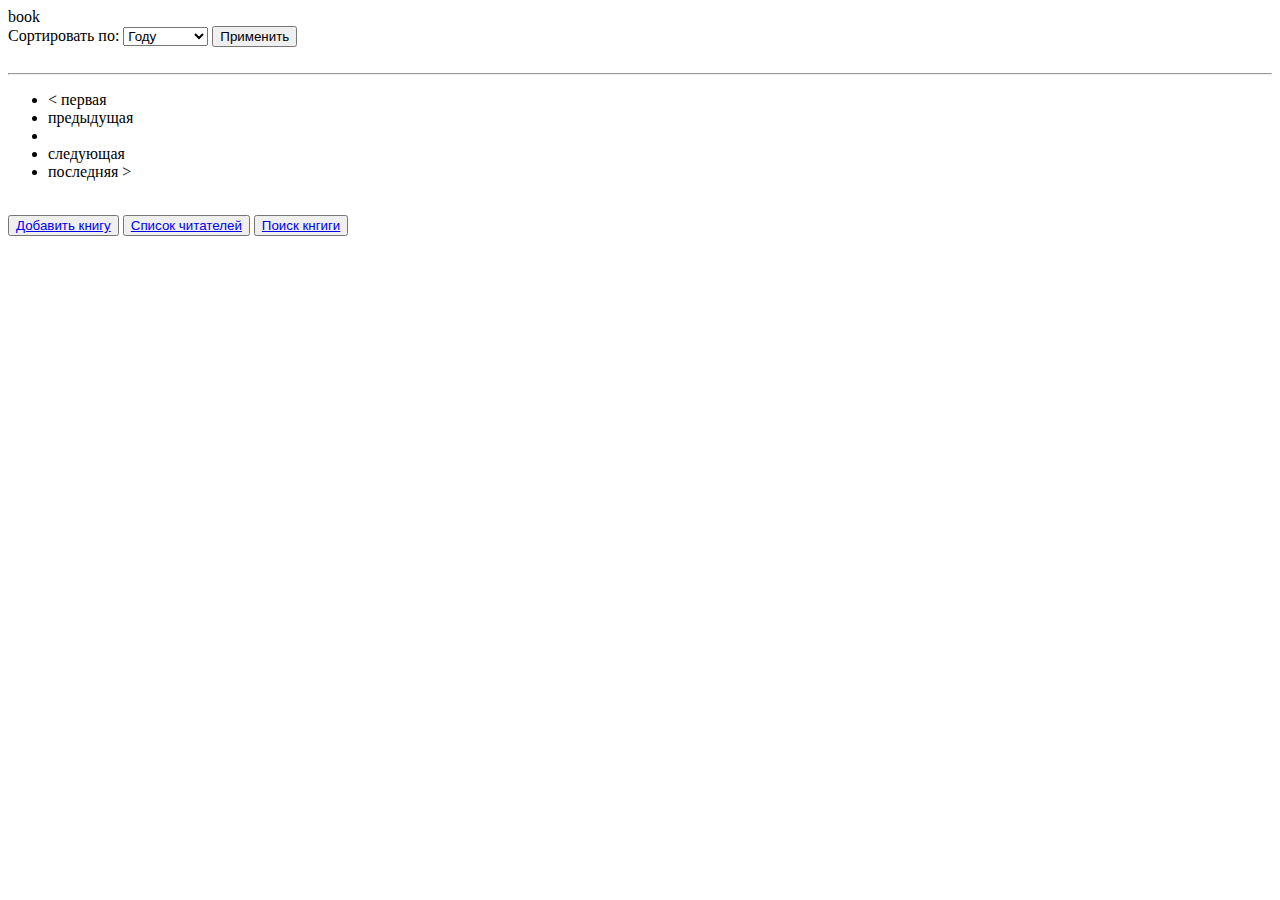
==== src/main/resources/templates/books/index.html @ 98211289 "final commit" ====
<!DOCTYPE html>
<html lang="en" xmlns:th="http://www.thymeleaf.org">
<head>
  <meta charset="UTF-8">
  <title>Index</title>
</head>
<body>

<div th:each="book : ${books}">
  <a th:href="@{/books/{id}(id=${book.getId()})}"
     th:text="${book.getName() + ', ' + book.getAuthor() + ', ' + book.getYear()}">book</a>

</div>

  <form action="/books" method="get">
    <label for="sort">Сортировать по:</label>
    <select id="sort" name="sort">
      <option value="year" selected>Году</option>
      <option value="name">Названию</option>
      <option value="author">Автору</option>
    </select>
    <button type="submit">Применить</button>
  </form>

<br/>
<hr/>

<div class="pagination">
  <ul>
    <li th:if="${currentPage > 1}">
      <a th:href="@{|/books?page=1|}">&lt; первая</a>
    </li>
    <li th:if="${currentPage > 1}">
      <a th:href="@{|/books?page=${currentPage - 1}|}">предыдущая</a>
    </li>
    <li th:each="pageItem : ${#numbers.sequence(1, totalPages)}">
      <a th:href="@{|/books?page=${pageItem}|}" th:text="${pageItem}" th:class="${pageItem == currentPage} ? 'active'"></a>
    </li>
    <li th:if="${currentPage < totalPages}">
      <a th:href="@{|/books?page=${currentPage + 1}|}">следующая</a>
    </li>
    <li th:if="${currentPage < totalPages}">
      <a th:href="@{|/books?page=${totalPages}|}">последняя &gt;</a>
    </li>
  </ul>
</div>

<br/>

<button><a href="/books/new">Добавить книгу</a></button>
<button><a href="/people">Список читателей</a></button>
<button><a href="/books/search">Поиск кнгиги</a></button>

</body>
</html>
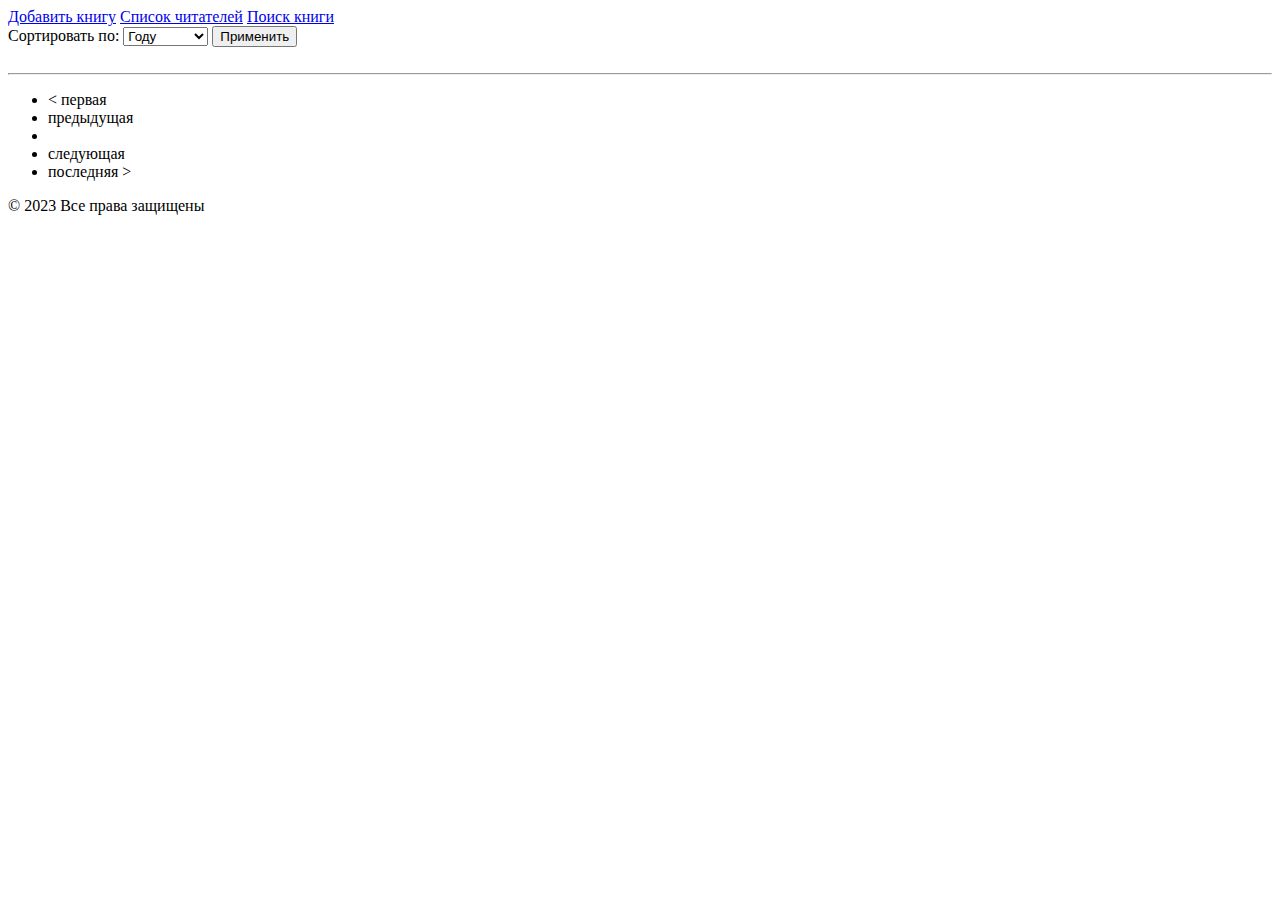
==== commit 0f97ec50: "com html login" ====
--- a/src/main/resources/templates/books/index.html
+++ b/src/main/resources/templates/books/index.html
@@ -1,55 +1,70 @@
 <!DOCTYPE html>
 <html lang="en" xmlns:th="http://www.thymeleaf.org">
 <head>
-  <meta charset="UTF-8">
-  <title>Index</title>
+  <meta charset="UTF-8" />
+  <title>Список книг</title>
+  <link rel="stylesheet" href="/css/book/index.style.css">
 </head>
 <body>
+<header>
+  <div class="container head">
+    <a href="/books/new" th:if="${#strings.contains(userRoles, 'ADMIN')}">Добавить книгу</a>
+    <a href="/people" th:if="${#strings.contains(userRoles, 'ADMIN')}">Список читателей</a>
 
-<div th:each="book : ${books}">
-  <a th:href="@{/books/{id}(id=${book.getId()})}"
-     th:text="${book.getName() + ', ' + book.getAuthor() + ', ' + book.getYear()}">book</a>
+    <a href="/books/search">Поиск книги</a>
+  </div>
+</header>
 
+<div class="container">
+  <section class="books-list">
+    <form action="/books" method="get">
+      <label for="sort">Сортировать по:</label>
+      <select id="sort" name="sort">
+        <option value="year" selected>Году</option>
+        <option value="name">Названию</option>
+        <option value="author">Автору</option>
+      </select>
+      <button type="submit" class="apply-button">Применить</button>
+    </form>
+    <div th:each="book : ${books}" class="book-item">
+      <a th:href="@{/books/{id}(id=${book.getId()})}">
+        <div class="book-details">
+          <div class="book-title" th:text="${book.getName()}"></div>
+          <div class="book-author" th:text="${book.getAuthor()}"></div>
+          <div class="book-year" th:text="${book.getYear()}"></div>
+        </div>
+      </a>
+    </div>
+
+    <br />
+    <hr />
+
+    <div class="pagination">
+      <ul>
+        <li th:if="${currentPage > 1}">
+          <a th:href="@{|/books?page=1|}">&lt; первая</a>
+        </li>
+        <li th:if="${currentPage > 1}">
+          <a th:href="@{|/books?page=${currentPage - 1}|}">предыдущая</a>
+        </li>
+        <li th:each="pageItem : ${#numbers.sequence(1, totalPages)}">
+          <a
+                  th:href="@{|/books?page=${pageItem}|}"
+                  th:text="${pageItem}"
+                  th:class="${pageItem == currentPage} ? 'active'"
+          ></a>
+        </li>
+        <li th:if="${currentPage < totalPages}">
+          <a th:href="@{|/books?page=${currentPage + 1}|}">следующая</a>
+        </li>
+        <li th:if="${currentPage < totalPages}">
+          <a th:href="@{|/books?page=${totalPages}|}">последняя &gt;</a>
+        </li>
+      </ul>
+    </div>
+  </section>
 </div>
 
-  <form action="/books" method="get">
-    <label for="sort">Сортировать по:</label>
-    <select id="sort" name="sort">
-      <option value="year" selected>Году</option>
-      <option value="name">Названию</option>
-      <option value="author">Автору</option>
-    </select>
-    <button type="submit">Применить</button>
-  </form>
-
-<br/>
-<hr/>
-
-<div class="pagination">
-  <ul>
-    <li th:if="${currentPage > 1}">
-      <a th:href="@{|/books?page=1|}">&lt; первая</a>
-    </li>
-    <li th:if="${currentPage > 1}">
-      <a th:href="@{|/books?page=${currentPage - 1}|}">предыдущая</a>
-    </li>
-    <li th:each="pageItem : ${#numbers.sequence(1, totalPages)}">
-      <a th:href="@{|/books?page=${pageItem}|}" th:text="${pageItem}" th:class="${pageItem == currentPage} ? 'active'"></a>
-    </li>
-    <li th:if="${currentPage < totalPages}">
-      <a th:href="@{|/books?page=${currentPage + 1}|}">следующая</a>
-    </li>
-    <li th:if="${currentPage < totalPages}">
-      <a th:href="@{|/books?page=${totalPages}|}">последняя &gt;</a>
-    </li>
-  </ul>
-</div>
-
-<br/>
-
-<button><a href="/books/new">Добавить книгу</a></button>
-<button><a href="/people">Список читателей</a></button>
-<button><a href="/books/search">Поиск кнгиги</a></button>
-
+<footer>&copy; 2023 Все права защищены</footer>
 </body>
 </html>
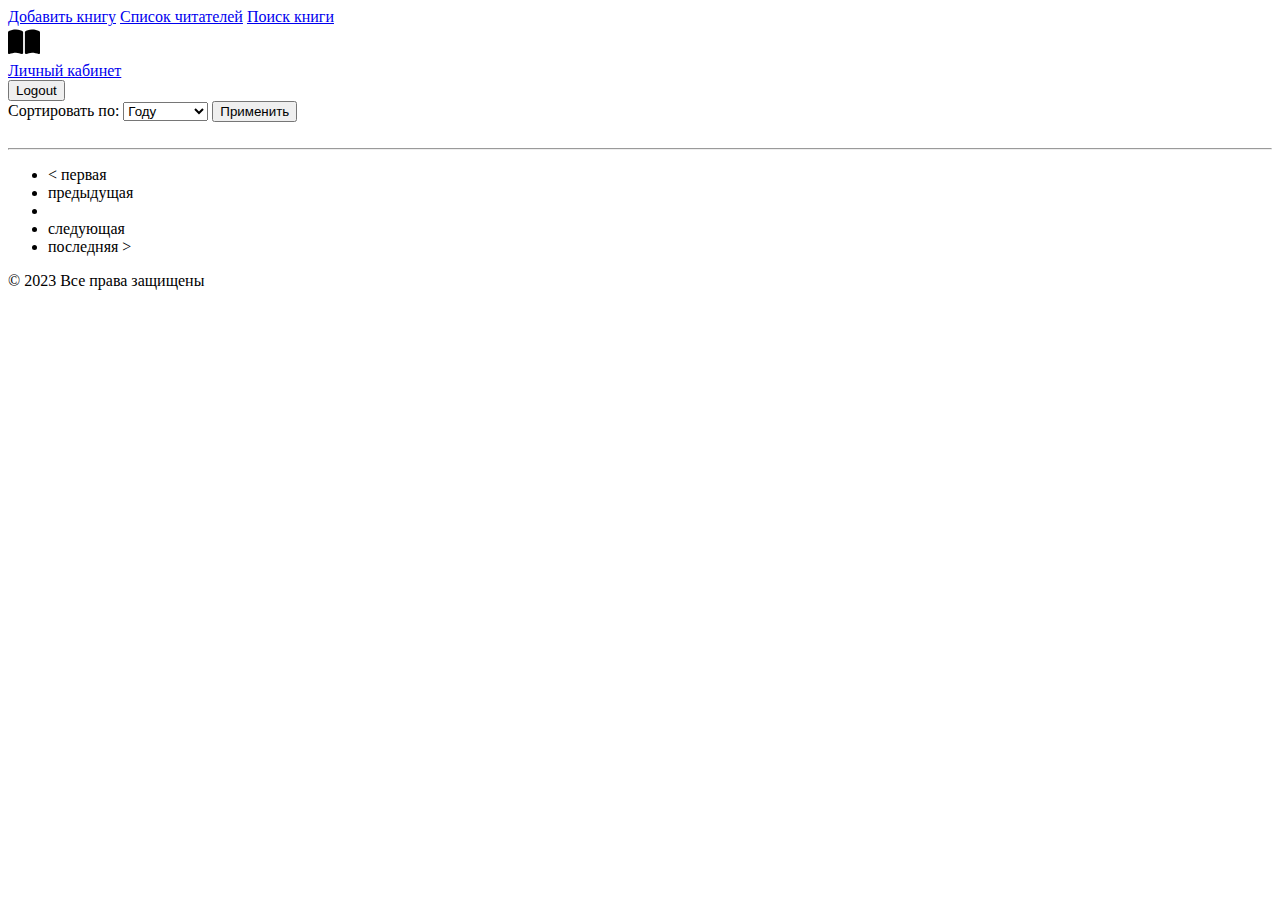
==== commit abb2d94b: "add personal area and minor edits" ====
--- a/src/main/resources/templates/books/index.html
+++ b/src/main/resources/templates/books/index.html
@@ -8,10 +8,41 @@
 <body>
 <header>
   <div class="container head">
-    <a href="/books/new" th:if="${#strings.contains(userRoles, 'ADMIN')}">Добавить книгу</a>
-    <a href="/people" th:if="${#strings.contains(userRoles, 'ADMIN')}">Список читателей</a>
-
+    <a href="/books/new" th:if="${#strings.contains(userRoles, 'ADMIN')}"
+    >Добавить книгу</a
+    >
+    <a href="/people" th:if="${#strings.contains(userRoles, 'ADMIN')}"
+    >Список читателей</a
+    >
     <a href="/books/search">Поиск книги</a>
+    <div class="icon-container">
+      <div class="dropdown">
+        <a href="#">
+          <svg
+                  xmlns="http://www.w3.org/2000/svg"
+                  height="2em"
+                  width="2em"
+                  viewBox="0 0 576 512"
+                  class="icon"
+          >
+            <!--! Font Awesome Free 6.4.2 by @fontawesome - https://fontawesome.com License - https://fontawesome.com/license (Commercial License) Copyright 2023 Fonticons, Inc. -->
+            <path
+                    d="M249.6 471.5c10.8 3.8 22.4-4.1 22.4-15.5V78.6c0-4.2-1.6-8.4-5-11C247.4 52 202.4 32 144 32C93.5 32 46.3 45.3 18.1 56.1C6.8 60.5 0 71.7 0 83.8V454.1c0 11.9 12.8 20.2 24.1 16.5C55.6 460.1 105.5 448 144 448c33.9 0 79 14 105.6 23.5zm76.8 0C353 462 398.1 448 432 448c38.5 0 88.4 12.1 119.9 22.6c11.3 3.8 24.1-4.6 24.1-16.5V83.8c0-12.1-6.8-23.3-18.1-27.6C529.7 45.3 482.5 32 432 32c-58.4 0-103.4 20-123 35.6c-3.3 2.6-5 6.8-5 11V456c0 11.4 11.7 19.3 22.4 15.5z"
+            />
+          </svg>
+        </a>
+        <div class="dropdown-content">
+          <a href="/profile">Личный кабинет</a>
+          <form
+                  th:action="@{/logout}"
+                  th:method="POST"
+                  class="logout-button"
+          >
+            <input type="submit" value="Logout" />
+          </form>
+        </div>
+      </div>
+    </div>
   </div>
 </header>
 
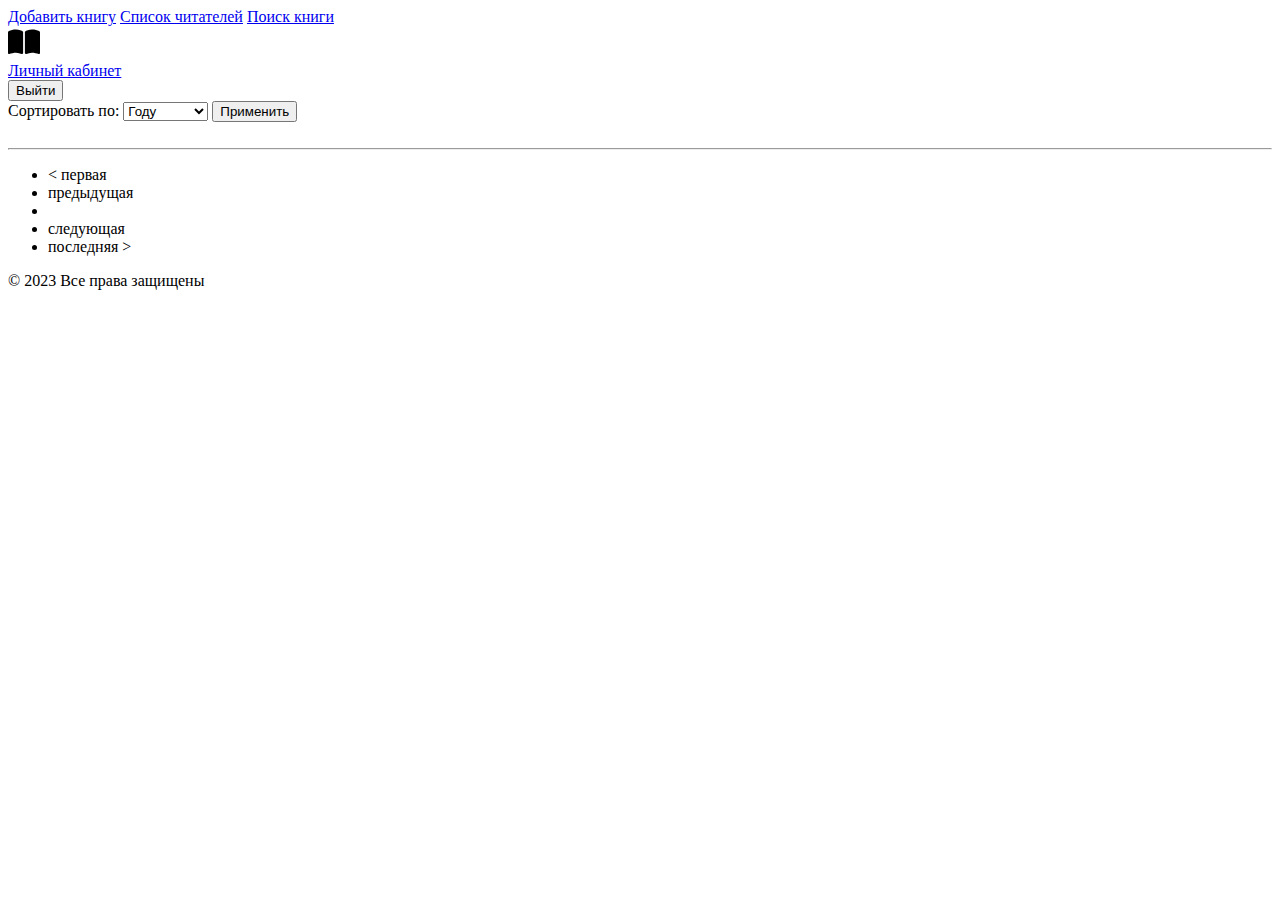
==== commit 35726f8e: "refactoring" ====
--- a/src/main/resources/templates/books/index.html
+++ b/src/main/resources/templates/books/index.html
@@ -38,7 +38,7 @@
                   th:method="POST"
                   class="logout-button"
           >
-            <input type="submit" value="Logout" />
+            <input type="submit" value="Выйти" />
           </form>
         </div>
       </div>
@@ -53,8 +53,9 @@
       <select id="sort" name="sort">
         <option value="year" selected>Году</option>
         <option value="name">Названию</option>
-        <option value="author">Автору</option>
       </select>
+      <input type="hidden" name="page" th:value="${currentPage}" />
+      <input type="hidden" name="perPage" th:value="${perPage}" />
       <button type="submit" class="apply-button">Применить</button>
     </form>
     <div th:each="book : ${books}" class="book-item">
